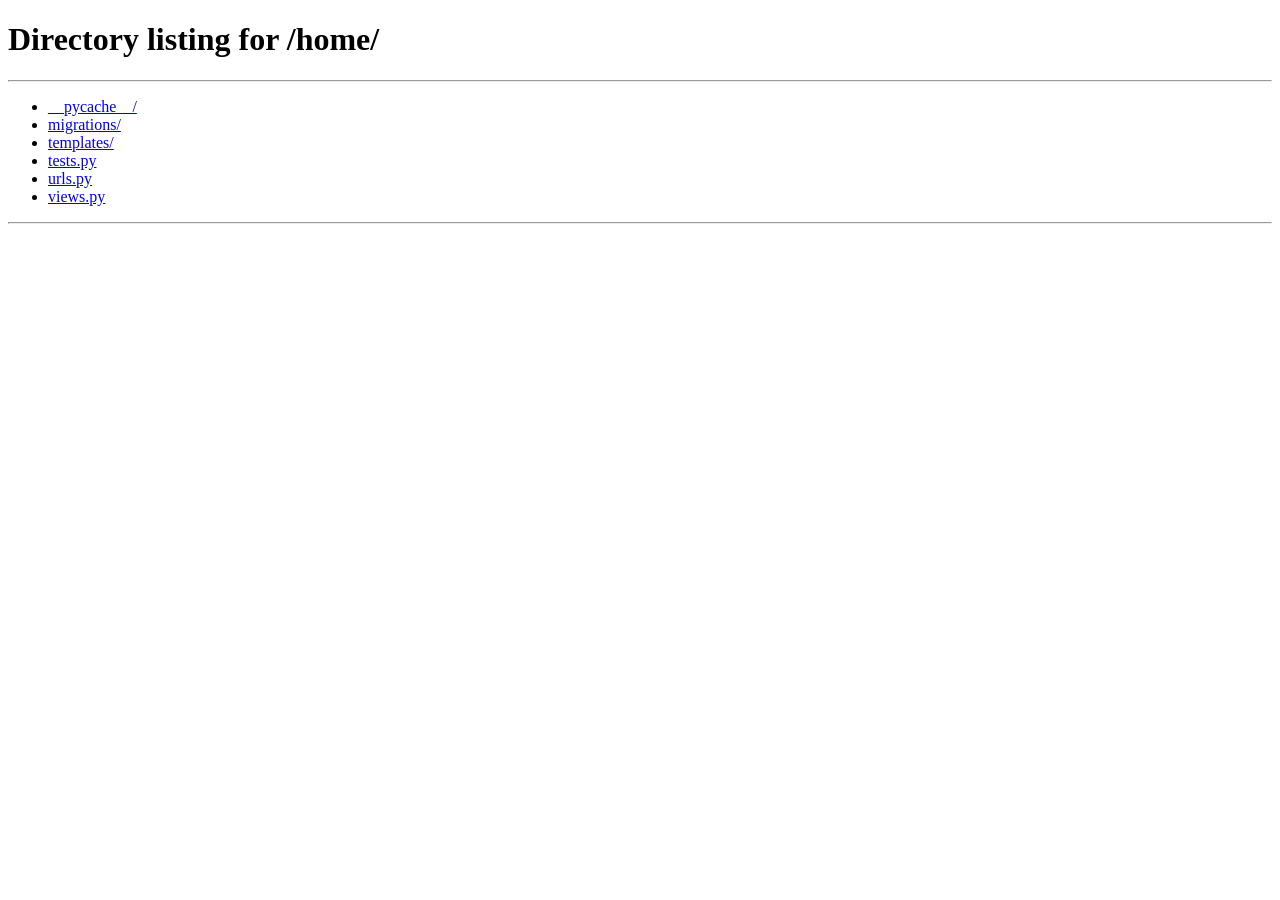
==== accounts/templates/accounts/go_to_home.html @ 1bb949b0 "handel login" ====
<!DOCTYPE html>
<html>

<head>
    <meta charset="UTF-8">
    <meta http-equiv="refresh" content="0;url=/home">
    <script type="text/javascript">
        window.location.href = "/home";
    </script>
    <title>Redirecting to Home</title>
</head>

<body>
    <h1>Redirecting to Home...</h1>
</body>

</html>
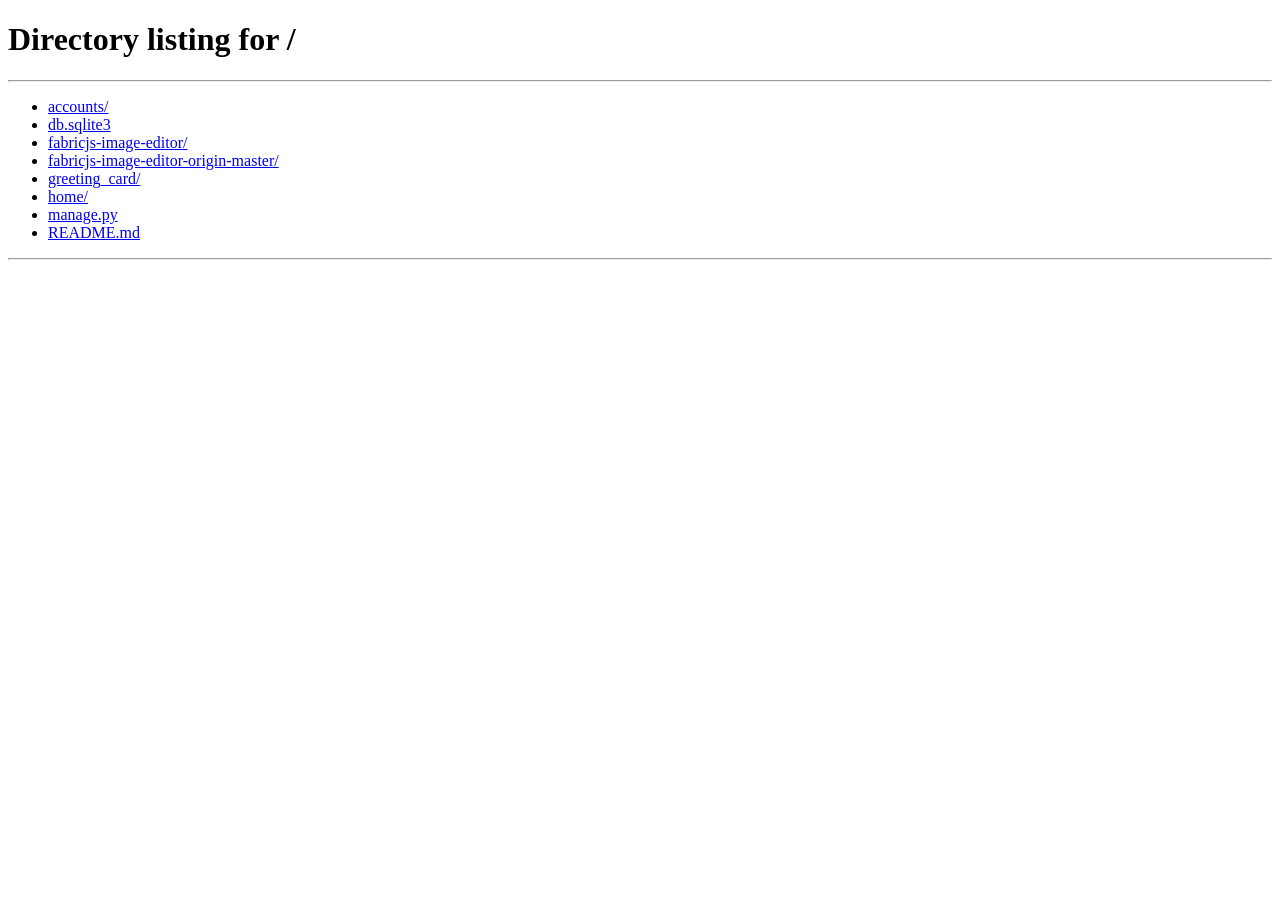
==== commit e6942624: "." ====
--- a/accounts/templates/accounts/go_to_home.html
+++ b/accounts/templates/accounts/go_to_home.html
@@ -3,9 +3,9 @@
 
 <head>
     <meta charset="UTF-8">
-    <meta http-equiv="refresh" content="0;url=/home">
+    <meta http-equiv="refresh" content="0;url=/">
     <script type="text/javascript">
-        window.location.href = "/home";
+        window.location.href = "/";
     </script>
     <title>Redirecting to Home</title>
 </head>
